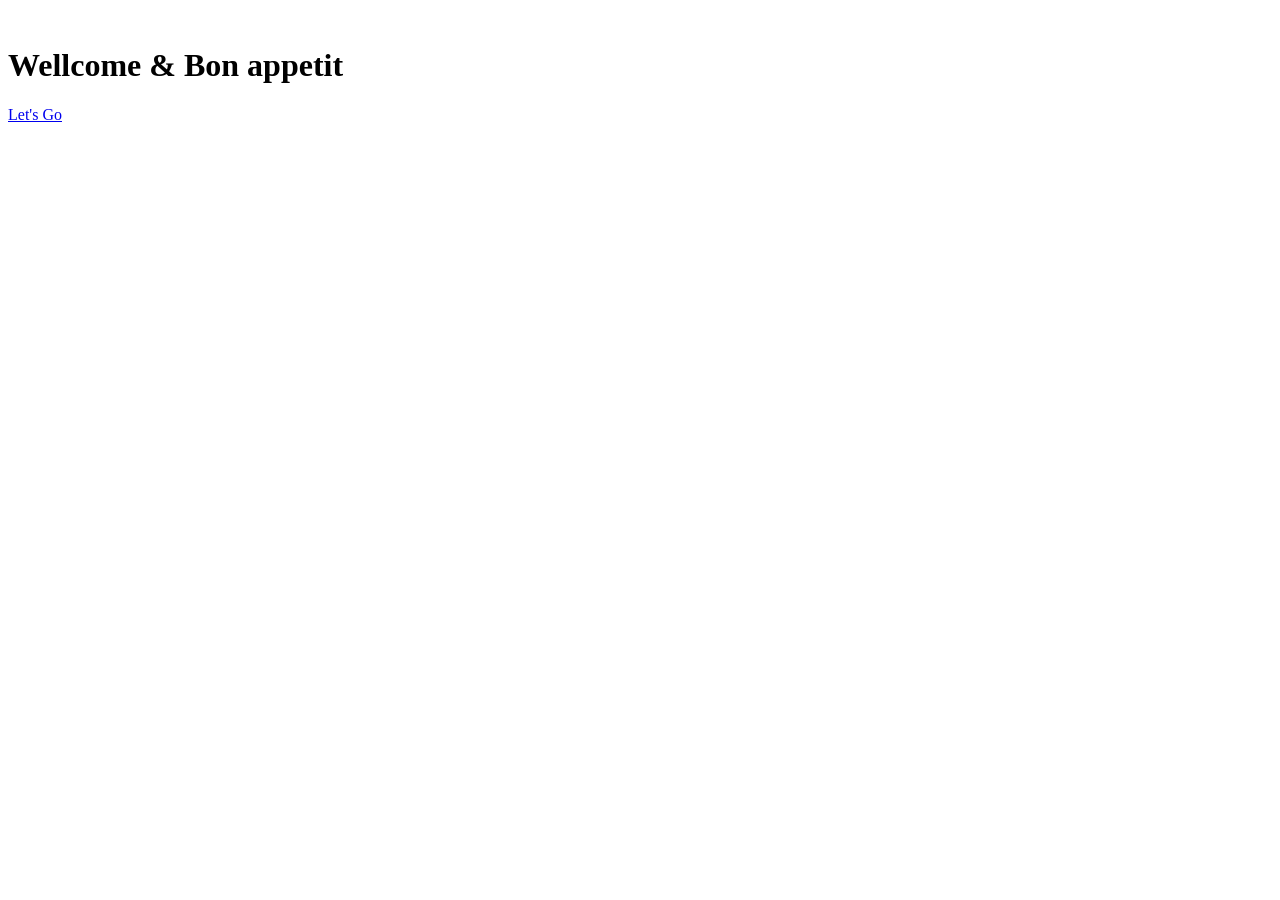
==== index.html @ fb73b0bd "Rename index-4.html to index.html" ====
<!DOCTYPE html>
<html lang="en">
<head>
    <meta charset="UTF-8">
    <meta name="viewport" content="width=device-width, initial-scale=1.0">
    <title>WellCome</title>
    <link rel="stylesheet" href="wellcome.css">
</head>
<body>
  <div class="container">

<div class="logo"> <img src="assets/logo.jpg" alt=""></div>
    <div class="wellcome ">
        <h1>Wellcome & Bon appetit</h1>
        <a href="pizza.html" target="_blank" onclick="login()">Let's Go</a>
    </div>
  </div>
  <script src="script.js"></script>
</body>
</html>
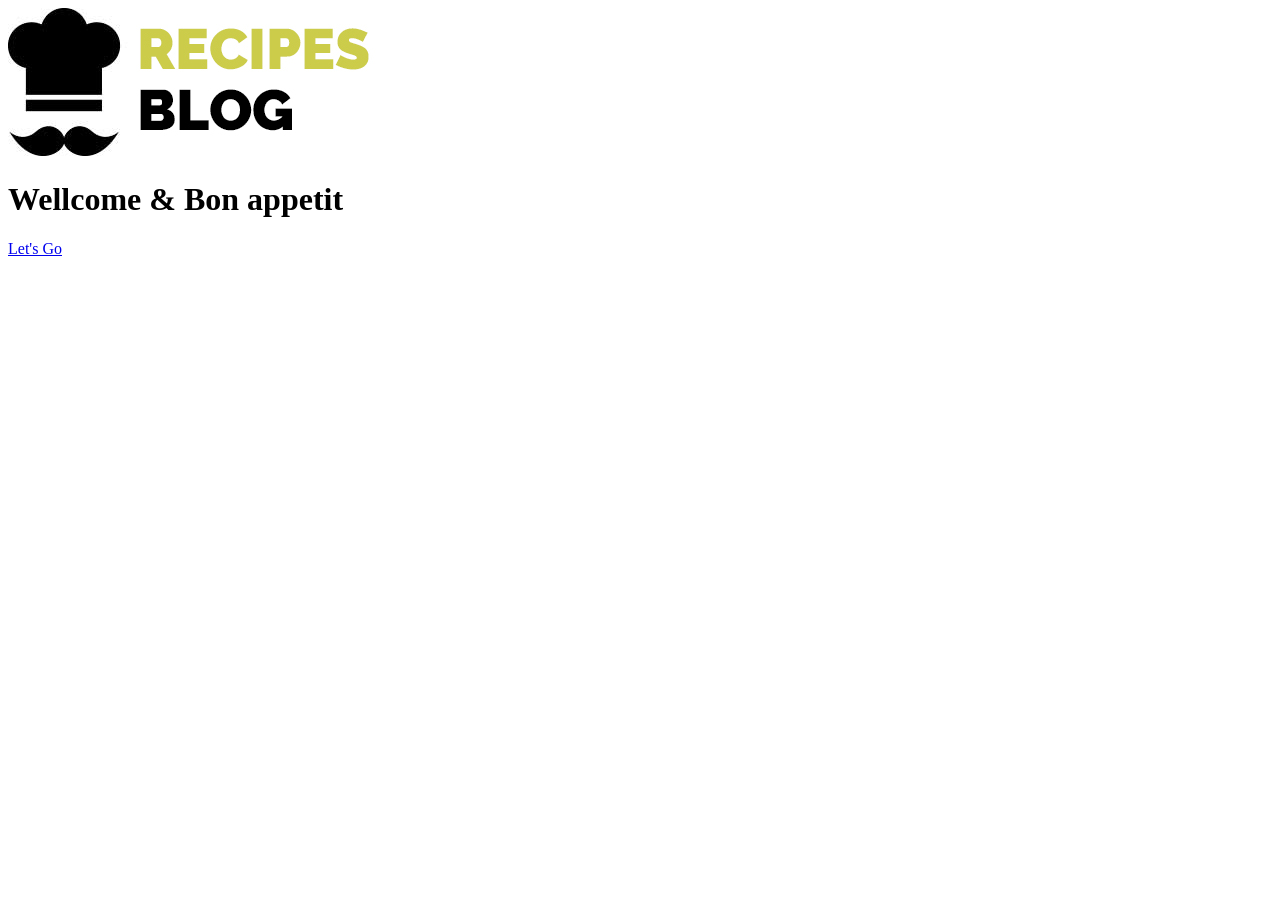
==== commit c9bb553a: "Update index.html" ====
--- a/index.html
+++ b/index.html
@@ -9,10 +9,10 @@
 <body>
   <div class="container">
 
-<div class="logo"> <img src="assets/logo.jpg" alt=""></div>
+<div class="logo"> <img src="logo-1.jpg" alt=""></div>
     <div class="wellcome ">
         <h1>Wellcome & Bon appetit</h1>
-        <a href="pizza.html" target="_blank" onclick="login()">Let's Go</a>
+        <a href="pizza-3.html" target="_blank" onclick="login()">Let's Go</a>
     </div>
   </div>
   <script src="script.js"></script>
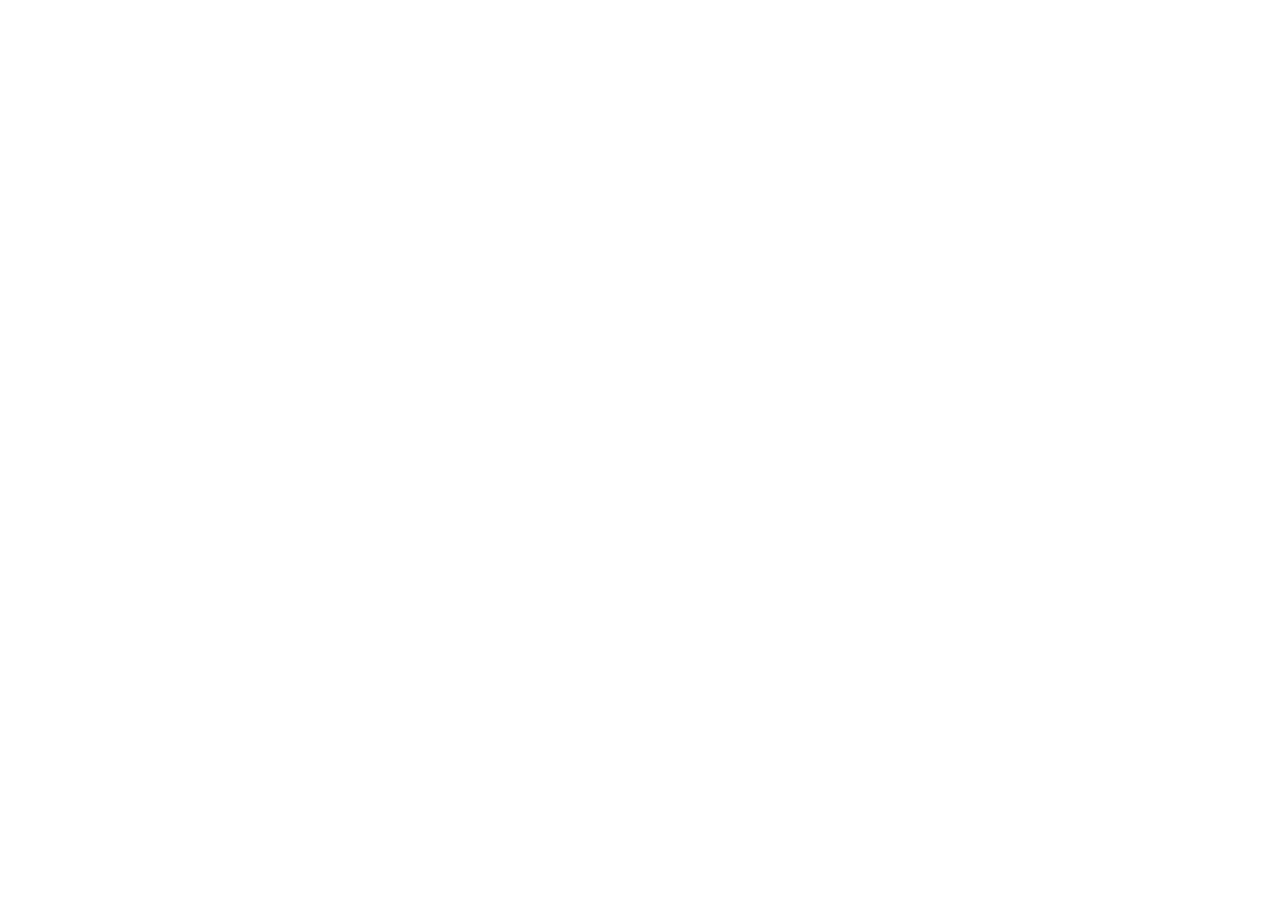
==== commit 04e245a9: "Update index.html" ====
--- a/index.html
+++ b/index.html
@@ -4,7 +4,7 @@
     <meta charset="UTF-8">
     <meta name="viewport" content="width=device-width, initial-scale=1.0">
     <title>WellCome</title>
-    <link rel="stylesheet" href="wellcome.css">
+    <link rel="stylesheet" href="wellcome-2.css">
 </head>
 <body>
   <div class="container">
--- a/wellcome-2.css
+++ b/wellcome-2.css
@@ -0,0 +1,133 @@
+*{
+    margin: 0;
+    padding: 0;
+    box-sizing: border-box;
+}
+body{
+min-height: 100vh;
+display: flex;
+justify-content:center;
+align-items: center;
+padding:20px;
+
+}
+.container{
+    max-width: 550px;
+    width: 100%;
+    position: relative;
+    /* overflow: hidden; */
+}
+img{
+    display: inline-block;
+    width:350px;
+    opacity: 0;
+    transform:translateY(30px);
+    -webkit-transform:translateY(30px);
+    -moz-transform:translateY(30px);
+    -ms-transform:translateY(30px);
+    -o-transform:translateY(30px);
+    transition:all 5s  cubic-bezier(0.34,1.65,0.64,1) ;
+    -webkit-transition:all 5s  cubic-bezier(0.34,1.65,0.64,1) ;
+    -moz-transition:all 5s  cubic-bezier(0.34,1.65,0.64,1) ;
+    -ms-transition:all 5s  cubic-bezier(0.34,1.65,0.64,1) ;
+    -o-transition:all 5s  cubic-bezier(0.34,1.65,0.64,1) ;
+}
+.container.loaded img{
+    opacity: 1;
+    transform:translateY(0)scale(1);
+    -webkit-transform:translateY(0)scale(1);
+    -moz-transform:translateY(0)scale(1);
+    -ms-transform:translateY(0)scale(1);
+    -o-transform:translateY(0)scale(1);
+    transition:all .8s cubic-bezier(0.34,1.65,64,1);
+    -webkit-transition:all .8s cubic-bezier(0.34,1.65,64,1);
+    -moz-transition:all .8s cubic-bezier(0.34,1.65,64,1);
+    -ms-transition:all .8s cubic-bezier(0.34,1.65,64,1);
+    -o-transition:all .8s cubic-bezier(0.34,1.65,64,1);
+}
+h1{
+    margin: 20px 0 40px 20px;
+    font-size:45px;
+    font-weight: 700;
+    letter-spacing: 1px;
+    opacity: 0;
+    transform: translateX(-60px);
+    -webkit-transform: translateX(-60px);
+    -moz-transform: translateX(-60px);
+    -ms-transform: translateX(-60px);
+    -o-transform: translateX(-60px);
+    transition:all 1s ease;
+    transition-delay:.2s;
+    -webkit-transition:all 1s ease;
+    -moz-transition:all 1s ease;
+    -ms-transition:all 1s ease;
+    -o-transition:all 1s ease;
+}
+.container.loaded h1{
+    opacity: 1;
+    transform:translateX(0);
+    -webkit-transform:translateX(0);
+    -moz-transform:translateX(0);
+    -ms-transform:translateX(0);
+    -o-transform:translateX(0);
+}
+.container a{
+    position: relative;
+    display: inline-block;
+    text-decoration: none;
+    font-size: 40px;
+    margin-left:28px;
+    color:rgb(156, 148, 28);
+    font-weight: 400;
+    letter-spacing: 1px;
+    cursor: pointer;
+    text-shadow:2px 2px rgba(0, 0, 0, 0.781)  ;
+    text-transform: uppercase;
+    opacity: 0;
+    transform:translateX(28px);
+    -webkit-transform:translateX(28px);
+    -moz-transform:translateX(28px);
+    -ms-transform:translateX(28px);
+    -o-transform:translateX(28px);
+    transition:all .5s ease;
+    -webkit-transition:all .5s ease;
+    -moz-transition:all .5s ease;
+    -ms-transition:all .5s ease;
+    -o-transition:all .5s ease;
+    transition-delay: .5s;
+}
+.container.loaded a{
+    opacity: 1;
+    transform:translateX(0);
+    -webkit-transform:translateX(0);
+    -moz-transform:translateX(0);
+    -ms-transform:translateX(0);
+    -o-transform:translateX(0);
+
+} .container a::before{
+    content:'';
+    position: absolute;
+    top:0;
+    left:-100%;
+    width: 100%;
+    height:100%;
+    background: linear-gradient(90deg,transparent,rgba(255,255,255,.4)transparent);
+    transition:left .5s ease;
+    -webkit-transition:left .5s ease;
+    -moz-transition:left .5s ease;
+    -ms-transition:left .5s ease;
+    -o-transition:left .5s ease;
+
+}
+.container a:hover::before{
+left: 100%;
+}
+.container a:hover{
+    transform:translateY(-5px);
+    -webkit-transform:translateY(-5px);
+    -moz-transform:translateY(-5px);
+    -ms-transform:translateY(-5px);
+    -o-transform:translateY(-5px);
+    box-shadow: 0 20px 40px rgba(208, 255, 0, 0.692);
+}
+
